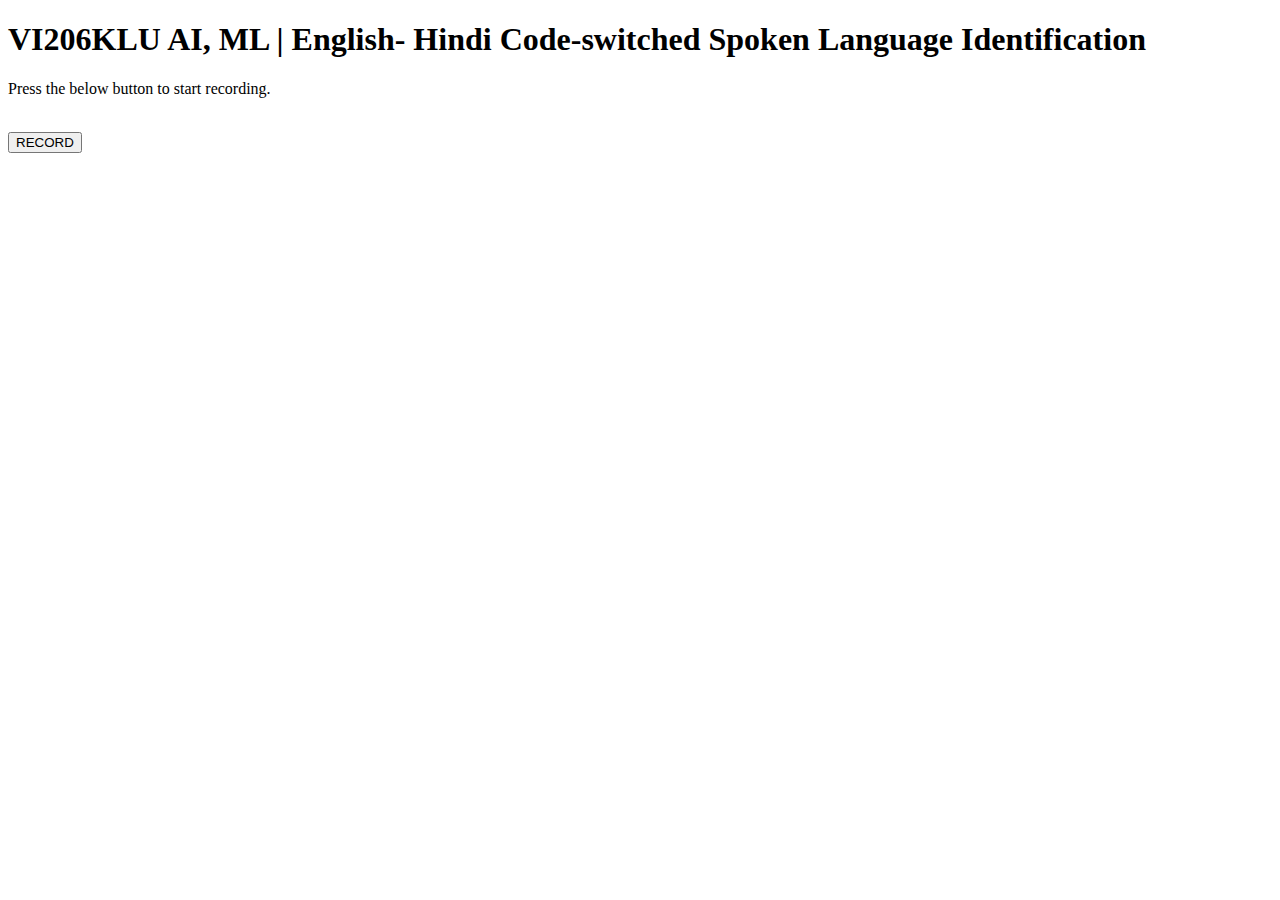
==== templates/index.html @ 9b3e1e87 "steganography script" ====
<!DOCTYPE html>
<html lang="en">
<head>
    <meta charset="UTF-8">
    <title>VI206KLU</title>
    <link href="https://fonts.googleapis.com/css2?family=Lato:wght@400;700&display=swap" rel="stylesheet">
    <link rel="stylesheet" href="{{ url_for('static', filename='styles/index.css') }}" />
</head>
<body>
    <div id="speechContainer">

        <h1>VI206KLU AI, ML | English- Hindi Code-switched Spoken Language Identification</h1>
        <p>Press the below button to start recording.</p>
        <form method="post" action="output" enctype="multipart/form-data">
            <br>
            <input type="submit" id="btn-6" value="RECORD"/>

        </form>
    </div>

</body>
</html>
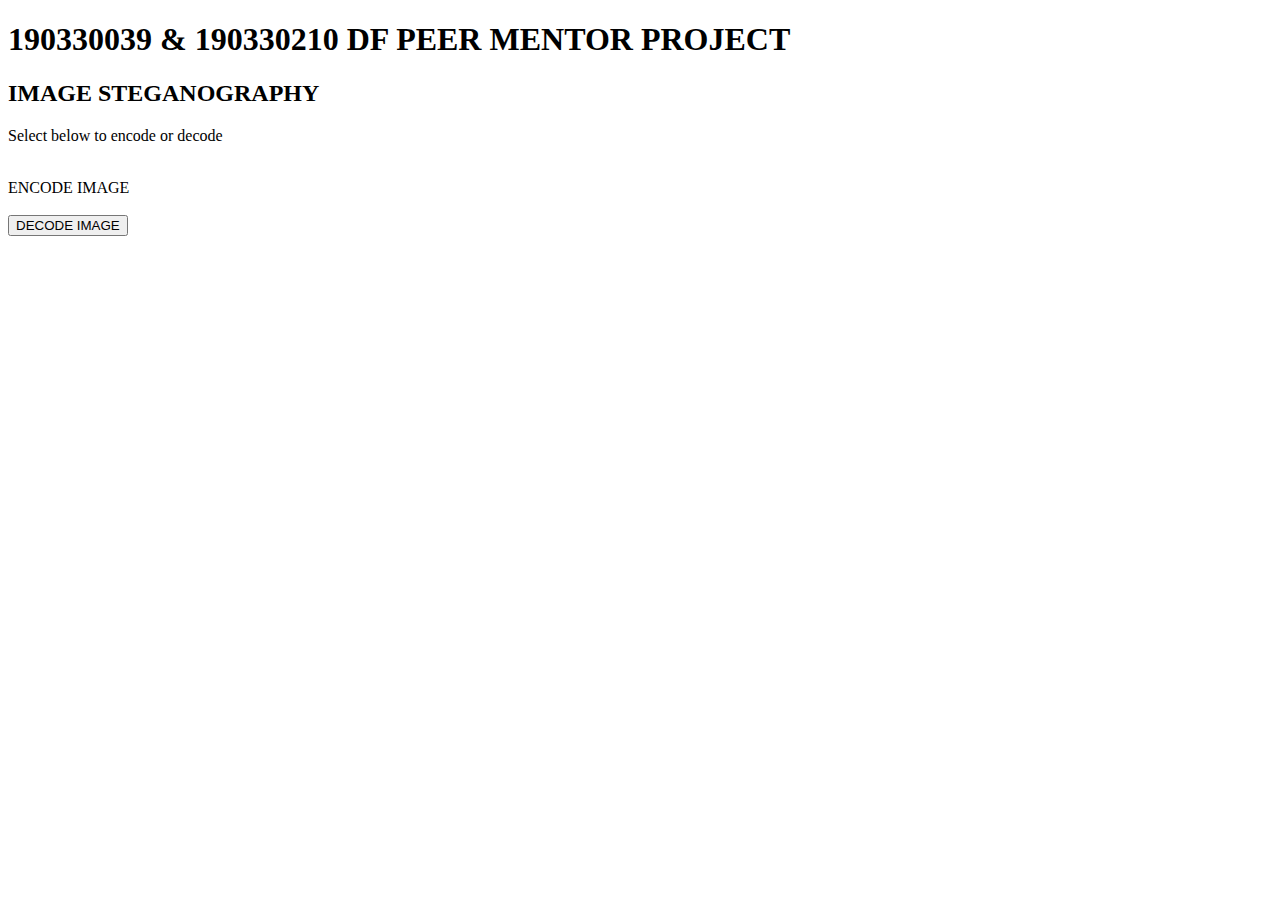
==== commit 99fbbdea: "creation" ====
--- a/templates/index.html
+++ b/templates/index.html
@@ -2,20 +2,31 @@
 <html lang="en">
 <head>
     <meta charset="UTF-8">
-    <title>VI206KLU</title>
+    <title>DF PEER MENTORS</title>
     <link href="https://fonts.googleapis.com/css2?family=Lato:wght@400;700&display=swap" rel="stylesheet">
     <link rel="stylesheet" href="{{ url_for('static', filename='styles/index.css') }}" />
 </head>
 <body>
     <div id="speechContainer">
 
-        <h1>VI206KLU AI, ML | English- Hindi Code-switched Spoken Language Identification</h1>
-        <p>Press the below button to start recording.</p>
-        <form method="post" action="output" enctype="multipart/form-data">
+        <h1>190330039 & 190330210 DF  PEER MENTOR PROJECT</h1>
+        <h2>IMAGE STEGANOGRAPHY</h2>
+        <p>Select below to encode or decode</p>
+
+
+        <form method="post" action="upload" enctype="multipart/form-data">
             <br>
-            <input type="submit" id="btn-6" value="RECORD"/>
+                <label for="fname">ENCODE IMAGE</label>
+                <input type="submit" id="fname" name="fname" size="5" hidden/>
 
+            <br>
         </form>
+
+         <form method="post" action="decode_text" enctype="multipart/form-data">
+            <br>
+            <input type="submit" id="btn-6" name="dadd" value="DECODE IMAGE" />
+        </form>
+
     </div>
 
 </body>
